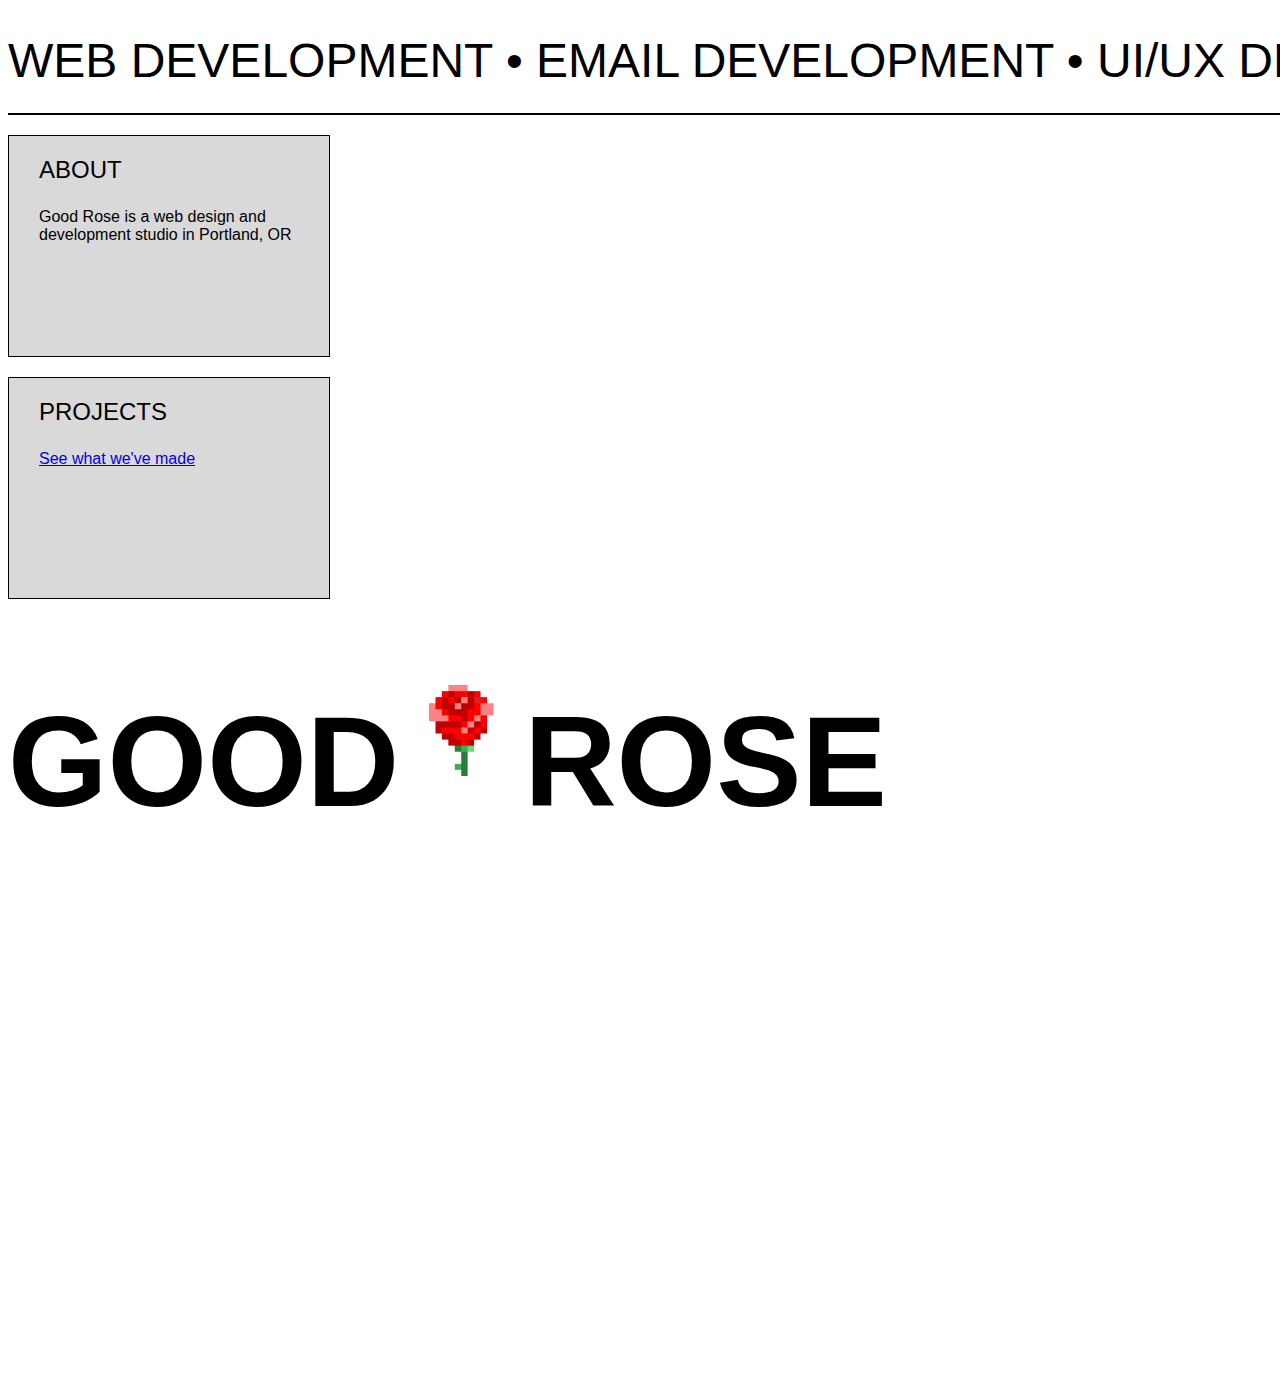
==== index.html @ c9b342ea "relative" ====
<!DOCTYPE html>
<html lang="en">
<head>
    <meta charset="UTF-8">
    <meta name="viewport" content="width=device-width, initial-scale=1">
    <title>GOOD ROSE STUDIO</title>
    <link rel="icon" type="image/x-icon" href="favicon.ico">
    <link href="https://cdn.jsdelivr.net/npm/bootstrap@5.3.0/dist/css/bootstrap.min.css" rel="stylesheet" integrity="sha384-9ndCyUaIbzAi2FUVXJi0CjmCapSmO7SnpJef0486qhLnuZ2cdeRhO02iuK6FUUVM" crossorigin="anonymous">
    <link rel="stylesheet" type="text/css" href="styles.css">
</head>
<body>
    <aside class="marquee-container">
        <p class="marquee">WEB DEVELOPMENT • EMAIL DEVELOPMENT • UI/UX DESIGN • WEB DEVELOPMENT • EMAIL DEVELOPMENT • UI/UX DESIGN • </p>
        <p class="marquee" style="margin-right: 10px">WEB DEVELOPMENT • EMAIL DEVELOPMENT • UI/UX DESIGN • WEB DEVELOPMENT • EMAIL DEVELOPMENT • UI/UX DESIGN • </p>
    </aside>

    <div class="container">

        <div class="row">
            <div class="col d-flex justify-content-center col-margin">
                <div class="draggable" id="dragme">
                    <p class="title">ABOUT</p>
                    <p class="description">Good Rose is a web design and development studio in Portland, OR</p>
                </div>
            </div>
            <div class="col d-flex justify-content-center col-margin">
                <div class="draggable" id="dragme">
                    <p class="title">PROJECTS</p>
                    <p class="description"><a href="projects.html">See what we've made</a></p>
                </div>
            </div>
        </div>

        <div class="row">
            <div class="col text-center">
                <h1>GOOD<img src="roselogo.png" alt="pixelated rose logo" class="roselogo">ROSE</h1>
            </div>
        </div>

        <div class="row">
            <div class="col d-flex justify-content-center col-margin">
                <div class="draggable" id="dragme">
                    <p class="title">SERVICES</p>
                    <ul>
                        <li>→ Web development</li>
                        <li>→ Email development</li>
                        <li>→ UI/UX design</li>
                    </ul>
                </div>
            </div>

            <div class="col d-flex justify-content-center col-margin">
                <div class="draggable" id="dragme">
                    <p class="title">CONTACT</p>
                    <p class="description"><a href="contact.html">Work with us</a></p>
                </div>
            </div>

        </div>

    </div>

    <section class="footer">
        <a class="link footer-link" href="https://instagram.com/goodrosestudio" target="_blank">INSTAGRAM</a>
        <a>© 2023</a>
        <a class="link footer-link" href="https://goodrosestudio.com" target="_blank">GOOD ROSE</a>
    </section>
    <script src="script.js"></script>
    <script src="https://cdn.jsdelivr.net/npm/bootstrap@5.3.0/dist/js/bootstrap.bundle.min.js" integrity="sha384-geWF76RCwLtnZ8qwWowPQNguL3RmwHVBC9FhGdlKrxdiJJigb/j/68SIy3Te4Bkz" crossorigin="anonymous"></script>
</body>
</html>
---- styles.css ----
/* CUSTOM STYLES */

/* BODY */
html, body {
    height: 100%;
    width: 100%;
    font-family: 'Arial Narrow', Arial, sans-serif;
    overflow-x: hidden;
}

body {
    position: relative
}

h1 {
    font-size: 128px;
    position: relative;
    z-index: 2;
}

ul {
    list-style-type: none;
    padding-left: 20px;
}

.container {
    margin-top: 20px;
    margin-bottom: 20px;
}

.col-margin {
    margin-bottom: 20px;
}

/* MARQUEE */
.marquee-container {
    display: flex;
    overflow: hidden;
    border-bottom: 2px solid black;
}

.marquee {
    font-family: 'Arial Narrow', Arial, sans-serif;
    font-size: 48px;
    margin-top: 25px;
    margin-bottom: 25px;
    flex-shrink: 0;
    display: flex;
    justify-content: space-around;
    min-width: 100%;
    white-space: nowrap;
    animation: marquee 20s linear infinite;
    overflow: hidden;
}

@keyframes marquee {
    0% {
        transform: translateX(0);
    }
    100% {
        transform: translateX(-100%);
    }
}

/* LOGOS */
.roselogo {
    margin-left: 30px;
    margin-right: 30px;
    margin-bottom: 30px;
}

/* SQUARES */
.draggable {
    background-color: #D9D9D9;
    border: 1px solid black;
    padding: 10px;
    cursor: move;
    width: 300px;
    height: 200px;
    position: relative;
}

.title {
    font-size: 24px;
    margin-top: 10px;
    margin-left: 20px
}

.description {
    font-size: 16px;
    margin-left: 20px
}

/* FOOTER */
.footer {
    left: 0;
    right: 0;
    bottom: 0;
    text-align: center;
    margin-top: -20px;
}
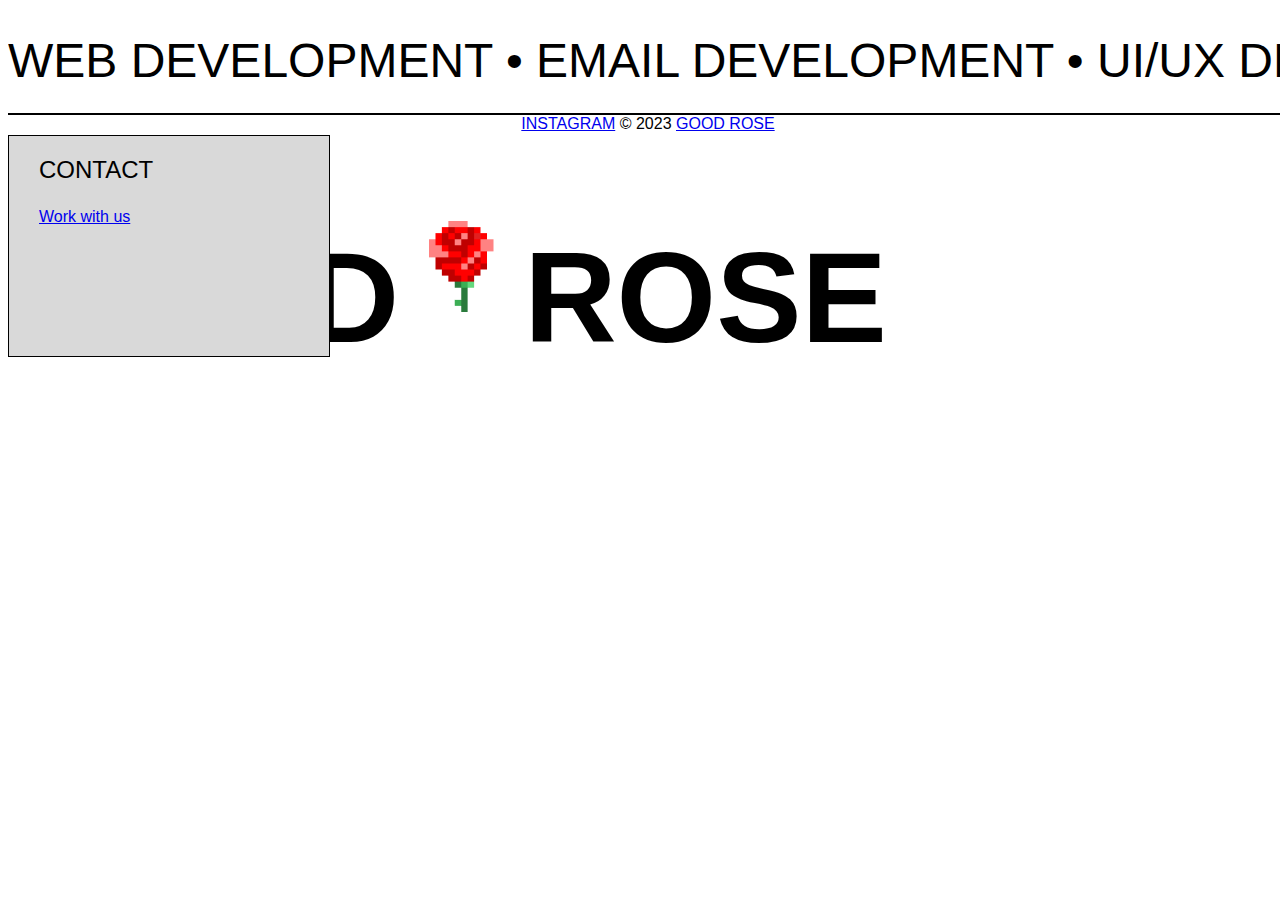
==== commit 66e5d55d: "draggable css" ====
--- a/index.html
+++ b/index.html
@@ -18,13 +18,13 @@
 
         <div class="row">
             <div class="col d-flex justify-content-center col-margin">
-                <div class="draggable" id="dragme">
+                <div class="draggable squares" id="dragme">
                     <p class="title">ABOUT</p>
                     <p class="description">Good Rose is a web design and development studio in Portland, OR</p>
                 </div>
             </div>
             <div class="col d-flex justify-content-center col-margin">
-                <div class="draggable" id="dragme">
+                <div class="draggable squares" id="dragme">
                     <p class="title">PROJECTS</p>
                     <p class="description"><a href="projects.html">See what we've made</a></p>
                 </div>
@@ -33,13 +33,15 @@
 
         <div class="row">
             <div class="col text-center">
-                <h1>GOOD<img src="roselogo.png" alt="pixelated rose logo" class="roselogo">ROSE</h1>
+                <div class="draggable" id="dragme">
+                    <h1>GOOD<img src="roselogo.png" alt="pixelated rose logo" class="roselogo">ROSE</h1>
+                </div>
             </div>
         </div>
 
         <div class="row">
             <div class="col d-flex justify-content-center col-margin">
-                <div class="draggable" id="dragme">
+                <div class="draggable squares" id="dragme">
                     <p class="title">SERVICES</p>
                     <ul>
                         <li>→ Web development</li>
@@ -50,7 +52,7 @@
             </div>
 
             <div class="col d-flex justify-content-center col-margin">
-                <div class="draggable" id="dragme">
+                <div class="draggable squares" id="dragme">
                     <p class="title">CONTACT</p>
                     <p class="description"><a href="contact.html">Work with us</a></p>
                 </div>
--- a/styles.css
+++ b/styles.css
@@ -69,15 +69,19 @@
     margin-bottom: 30px;
 }
 
+/* DRAGABLE */
+.draggable {
+    cursor: move;
+    position: fixed;
+}
+
 /* SQUARES */
-.draggable {
+.squares {
     background-color: #D9D9D9;
     border: 1px solid black;
     padding: 10px;
-    cursor: move;
     width: 300px;
     height: 200px;
-    position: relative;
 }
 
 .title {
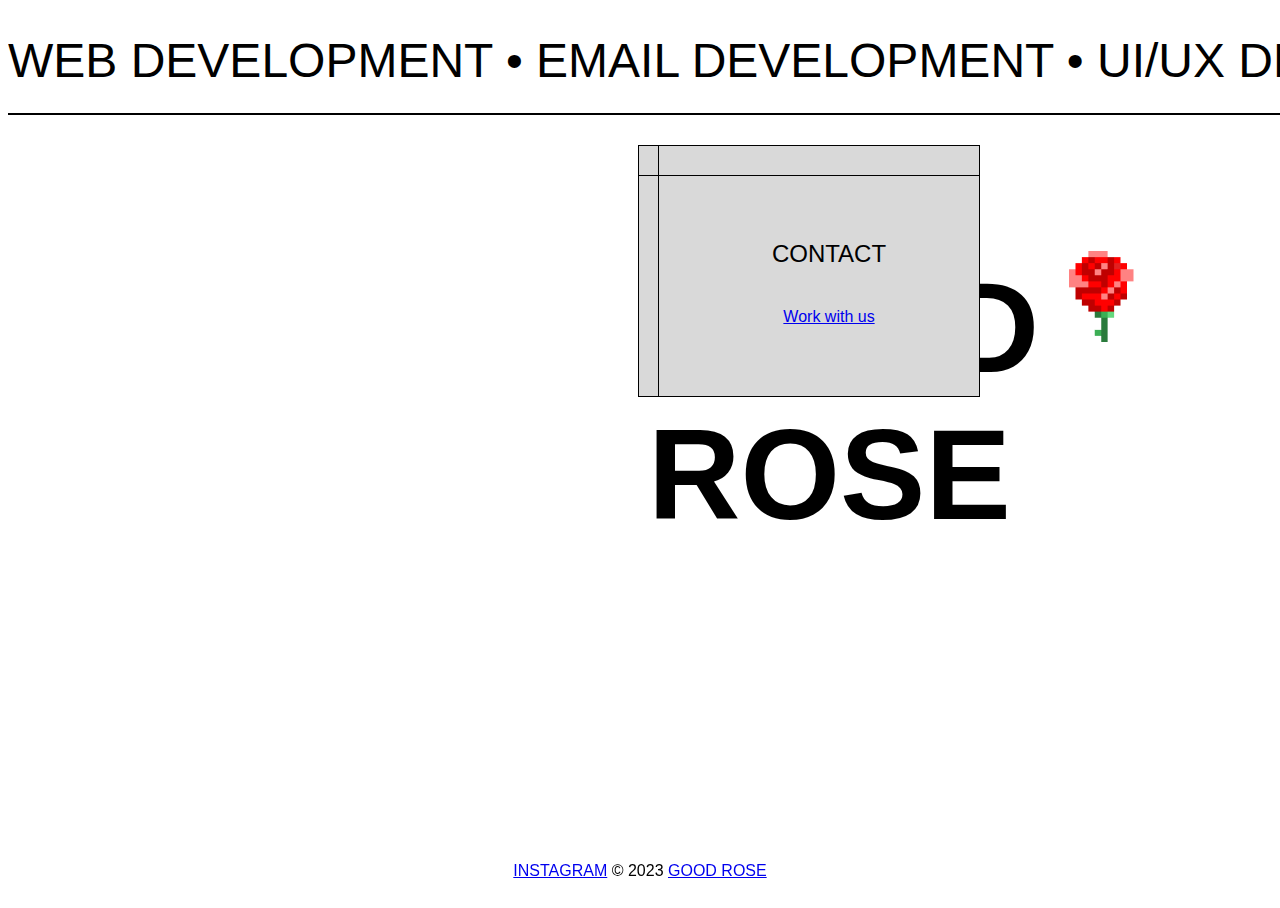
==== commit 85f4c15e: "test" ====
--- a/index.html
+++ b/index.html
@@ -15,6 +15,49 @@
     </aside>
 
     <div class="container">
+        <div class="row">
+          <div class="col d-flex justify-content-center col-margin">
+            <div class="draggable squares" id="dragme">
+              <p class="title">ABOUT</p>
+              <p class="description">Good Rose is a web design and development studio in Portland, OR</p>
+            </div>
+          </div>
+          <div class="col d-flex justify-content-center col-margin">
+            <div class="draggable squares" id="dragme">
+              <p class="title">PROJECTS</p>
+              <p class="description"><a href="projects.html">See what we've made</a></p>
+            </div>
+          </div>
+        </div>
+        <div class="row">
+          <div class="col text-center">
+            <div class="draggable" id="dragme">
+              <h1>GOOD<img src="roselogo.png" alt="pixelated rose logo" class="roselogo">ROSE</h1>
+            </div>
+          </div>
+        </div>
+        <div class="row">
+          <div class="col d-flex justify-content-center col-margin">
+            <div class="draggable squares" id="dragme">
+              <p class="title">SERVICES</p>
+              <ul>
+                <li>→ Web development</li>
+                <li>→ Email development</li>
+                <li>→ UI/UX design</li>
+              </ul>
+            </div>
+          </div>
+          <div class="col d-flex justify-content-center col-margin">
+            <div class="draggable squares" id="dragme">
+              <p class="title">CONTACT</p>
+              <p class="description"><a href="contact.html">Work with us</a></p>
+            </div>
+          </div>
+        </div>
+      </div>
+      
+
+    <!-- <div class="container">
 
         <div class="row">
             <div class="col d-flex justify-content-center col-margin">
@@ -60,7 +103,7 @@
 
         </div>
 
-    </div>
+    </div> -->
 
     <section class="footer">
         <a class="link footer-link" href="https://instagram.com/goodrosestudio" target="_blank">INSTAGRAM</a>
--- a/styles.css
+++ b/styles.css
@@ -14,8 +14,6 @@
 
 h1 {
     font-size: 128px;
-    position: relative;
-    z-index: 2;
 }
 
 ul {
@@ -26,7 +24,23 @@
 .container {
     margin-top: 20px;
     margin-bottom: 20px;
+    display: flex;
+    flex-direction: column;
 }
+
+.row {
+    display: flex;
+    flex-wrap: wrap;
+    justify-content: center;
+  }
+  
+  .col {
+    flex: 0 0 auto;
+  }
+  
+  .col-margin {
+    margin: 10px;
+  }
 
 .col-margin {
     margin-bottom: 20px;
@@ -82,6 +96,10 @@
     padding: 10px;
     width: 300px;
     height: 200px;
+    display: flex;
+    flex-direction: column;
+    align-items: center;
+    justify-content: center;
 }
 
 .title {
@@ -101,5 +119,7 @@
     right: 0;
     bottom: 0;
     text-align: center;
-    margin-top: -20px;
+    margin-top: 20px;
+    margin-bottom: 20px;
+    position: fixed;
 }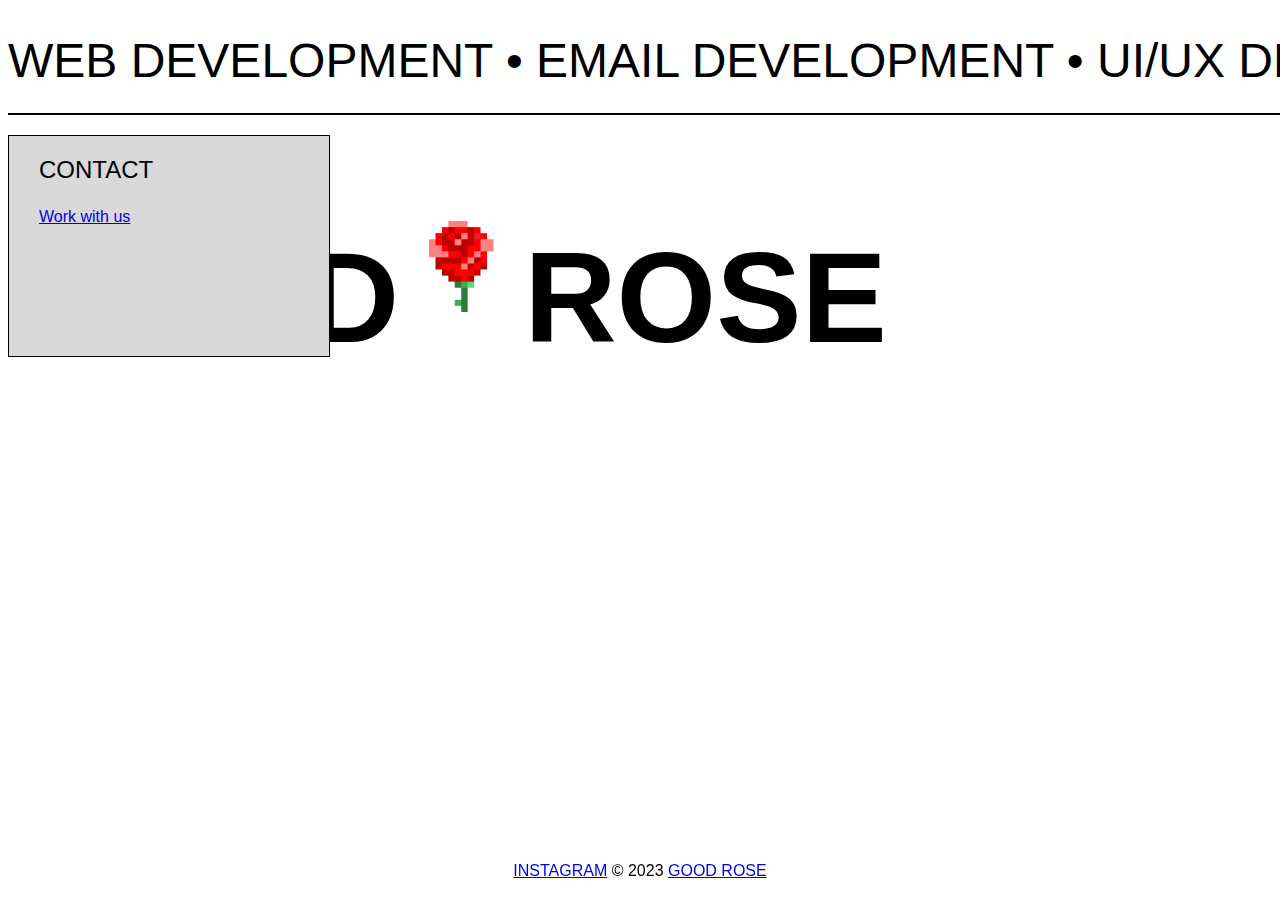
==== commit 98f07071: "undo" ====
--- a/index.html
+++ b/index.html
@@ -15,49 +15,6 @@
     </aside>
 
     <div class="container">
-        <div class="row">
-          <div class="col d-flex justify-content-center col-margin">
-            <div class="draggable squares" id="dragme">
-              <p class="title">ABOUT</p>
-              <p class="description">Good Rose is a web design and development studio in Portland, OR</p>
-            </div>
-          </div>
-          <div class="col d-flex justify-content-center col-margin">
-            <div class="draggable squares" id="dragme">
-              <p class="title">PROJECTS</p>
-              <p class="description"><a href="projects.html">See what we've made</a></p>
-            </div>
-          </div>
-        </div>
-        <div class="row">
-          <div class="col text-center">
-            <div class="draggable" id="dragme">
-              <h1>GOOD<img src="roselogo.png" alt="pixelated rose logo" class="roselogo">ROSE</h1>
-            </div>
-          </div>
-        </div>
-        <div class="row">
-          <div class="col d-flex justify-content-center col-margin">
-            <div class="draggable squares" id="dragme">
-              <p class="title">SERVICES</p>
-              <ul>
-                <li>→ Web development</li>
-                <li>→ Email development</li>
-                <li>→ UI/UX design</li>
-              </ul>
-            </div>
-          </div>
-          <div class="col d-flex justify-content-center col-margin">
-            <div class="draggable squares" id="dragme">
-              <p class="title">CONTACT</p>
-              <p class="description"><a href="contact.html">Work with us</a></p>
-            </div>
-          </div>
-        </div>
-      </div>
-      
-
-    <!-- <div class="container">
 
         <div class="row">
             <div class="col d-flex justify-content-center col-margin">
@@ -103,7 +60,7 @@
 
         </div>
 
-    </div> -->
+    </div>
 
     <section class="footer">
         <a class="link footer-link" href="https://instagram.com/goodrosestudio" target="_blank">INSTAGRAM</a>
--- a/styles.css
+++ b/styles.css
@@ -23,26 +23,6 @@
 
 .container {
     margin-top: 20px;
-    margin-bottom: 20px;
-    display: flex;
-    flex-direction: column;
-}
-
-.row {
-    display: flex;
-    flex-wrap: wrap;
-    justify-content: center;
-  }
-  
-  .col {
-    flex: 0 0 auto;
-  }
-  
-  .col-margin {
-    margin: 10px;
-  }
-
-.col-margin {
     margin-bottom: 20px;
 }
 
@@ -96,10 +76,6 @@
     padding: 10px;
     width: 300px;
     height: 200px;
-    display: flex;
-    flex-direction: column;
-    align-items: center;
-    justify-content: center;
 }
 
 .title {
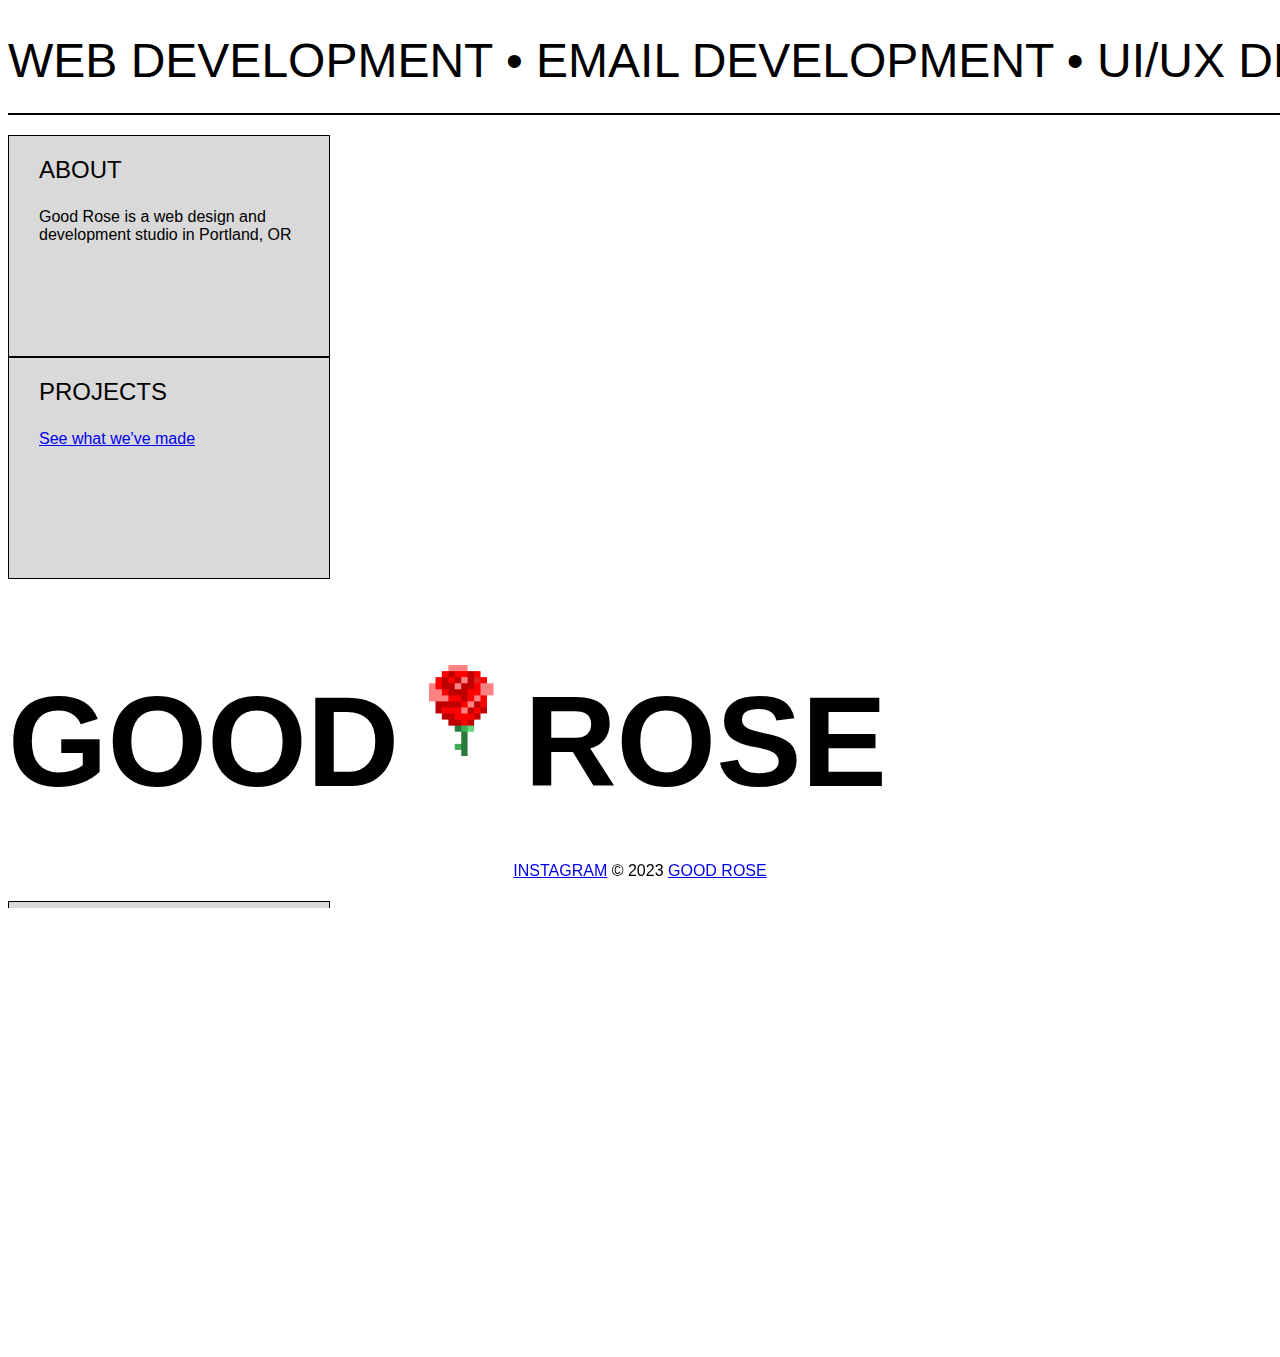
==== commit 61842ddc: "remove contact page" ====
--- a/index.html
+++ b/index.html
@@ -54,7 +54,7 @@
             <div class="col d-flex justify-content-center col-margin">
                 <div class="draggable squares" id="dragme">
                     <p class="title">CONTACT</p>
-                    <p class="description"><a href="contact.html">Work with us</a></p>
+                    <p class="description"><a href="mailto:maryrobinrose@gmail.com">Message us</a></p>
                 </div>
             </div>
 
--- a/styles.css
+++ b/styles.css
@@ -64,10 +64,10 @@
 }
 
 /* DRAGABLE */
-.draggable {
+/* .draggable {
     cursor: move;
     position: fixed;
-}
+} */
 
 /* SQUARES */
 .squares {
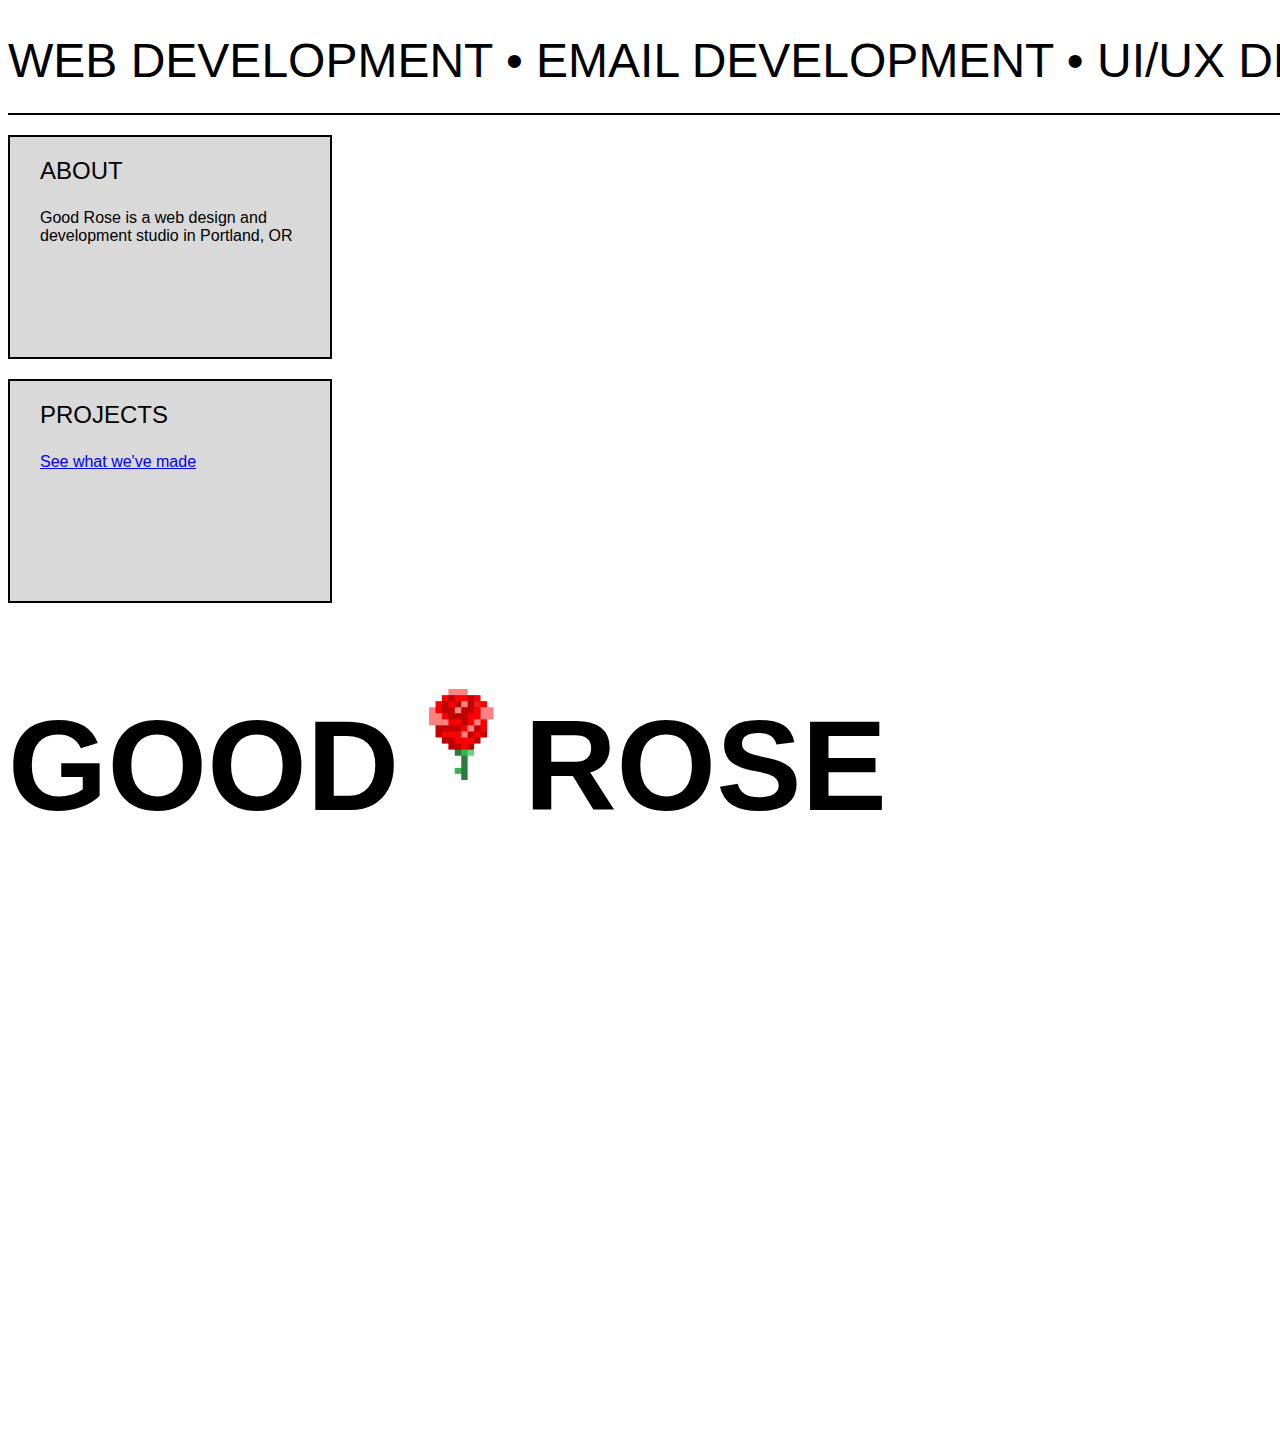
==== commit 479da3bb: "mobiel display" ====
--- a/index.html
+++ b/index.html
@@ -15,7 +15,6 @@
     </aside>
 
     <div class="container">
-
         <div class="row">
             <div class="col d-flex justify-content-center col-margin">
                 <div class="draggable squares" id="dragme">
@@ -30,7 +29,6 @@
                 </div>
             </div>
         </div>
-
         <div class="row">
             <div class="col text-center">
                 <div class="draggable" id="dragme">
@@ -38,7 +36,6 @@
                 </div>
             </div>
         </div>
-
         <div class="row">
             <div class="col d-flex justify-content-center col-margin">
                 <div class="draggable squares" id="dragme">
@@ -50,16 +47,55 @@
                     </ul>
                 </div>
             </div>
-
             <div class="col d-flex justify-content-center col-margin">
                 <div class="draggable squares" id="dragme">
                     <p class="title">CONTACT</p>
                     <p class="description"><a href="mailto:maryrobinrose@gmail.com">Message us</a></p>
                 </div>
             </div>
+        </div>
+    </div>
 
+    <div class="container mobile">
+        <div class="row">
+            <div class="col text-center">
+                <div class="draggable" id="dragme">
+                    <h1>GOOD<img src="roselogo.png" alt="pixelated rose logo" class="roselogo">ROSE</h1>
+                </div>
+            </div>
         </div>
-
+        <div class="row">
+            <div class="col d-flex justify-content-center col-margin">
+                <div class="draggable squares" id="dragme">
+                    <p class="title">ABOUT</p>
+                    <p class="description">Good Rose is a web design and development studio in Portland, OR</p>
+                </div>
+            </div>
+            <div class="col d-flex justify-content-center col-margin">
+                <div class="draggable squares" id="dragme">
+                    <p class="title">PROJECTS</p>
+                    <p class="description"><a href="projects.html">See what we've made</a></p>
+                </div>
+            </div>
+        </div>
+        <div class="row">
+            <div class="col d-flex justify-content-center col-margin">
+                <div class="draggable squares" id="dragme">
+                    <p class="title">SERVICES</p>
+                    <ul>
+                        <li>→ Web development</li>
+                        <li>→ Email development</li>
+                        <li>→ UI/UX design</li>
+                    </ul>
+                </div>
+            </div>
+            <div class="col d-flex justify-content-center col-margin">
+                <div class="draggable squares" id="dragme">
+                    <p class="title">CONTACT</p>
+                    <p class="description"><a href="mailto:maryrobinrose@gmail.com">Message us</a></p>
+                </div>
+            </div>
+        </div>
     </div>
 
     <section class="footer">
--- a/styles.css
+++ b/styles.css
@@ -72,10 +72,11 @@
 /* SQUARES */
 .squares {
     background-color: #D9D9D9;
-    border: 1px solid black;
+    border: 2px solid black;
     padding: 10px;
     width: 300px;
     height: 200px;
+    margin-bottom: 20px;
 }
 
 .title {
@@ -89,6 +90,47 @@
     margin-left: 20px
 }
 
+/* PROJECTS */
+.title-flip {
+    transform: scaleY(-1);
+    margin-top: -20px;
+}
+
+.box {
+    width: 300px;
+    height:400px;
+    border: 2px solid black;
+    margin-bottom: 20px;
+}
+
+.empty-box {
+    width: 300px;
+    height:400px;
+    border: 2px solid black;
+    margin-bottom: 20px;
+
+    display: flex;
+    justify-content: center;
+    align-items: center;
+    text-align: center;
+}
+
+.box img {
+    width: 100%;
+    height: 100%;
+    object-fit: cover;
+}
+
+.box p {
+    font-size: 24px;
+    text-align: center;
+    margin: 0;
+}
+
+.box img:hover {
+    opacity: 0.5;
+}
+  
 /* FOOTER */
 .footer {
     left: 0;
@@ -97,5 +139,15 @@
     text-align: center;
     margin-top: 20px;
     margin-bottom: 20px;
-    position: fixed;
+}
+
+
+.mobile {
+    display: none;
+}
+
+@media (max-width: 390px) {
+    .mobile {
+        display: block;
+    }
 }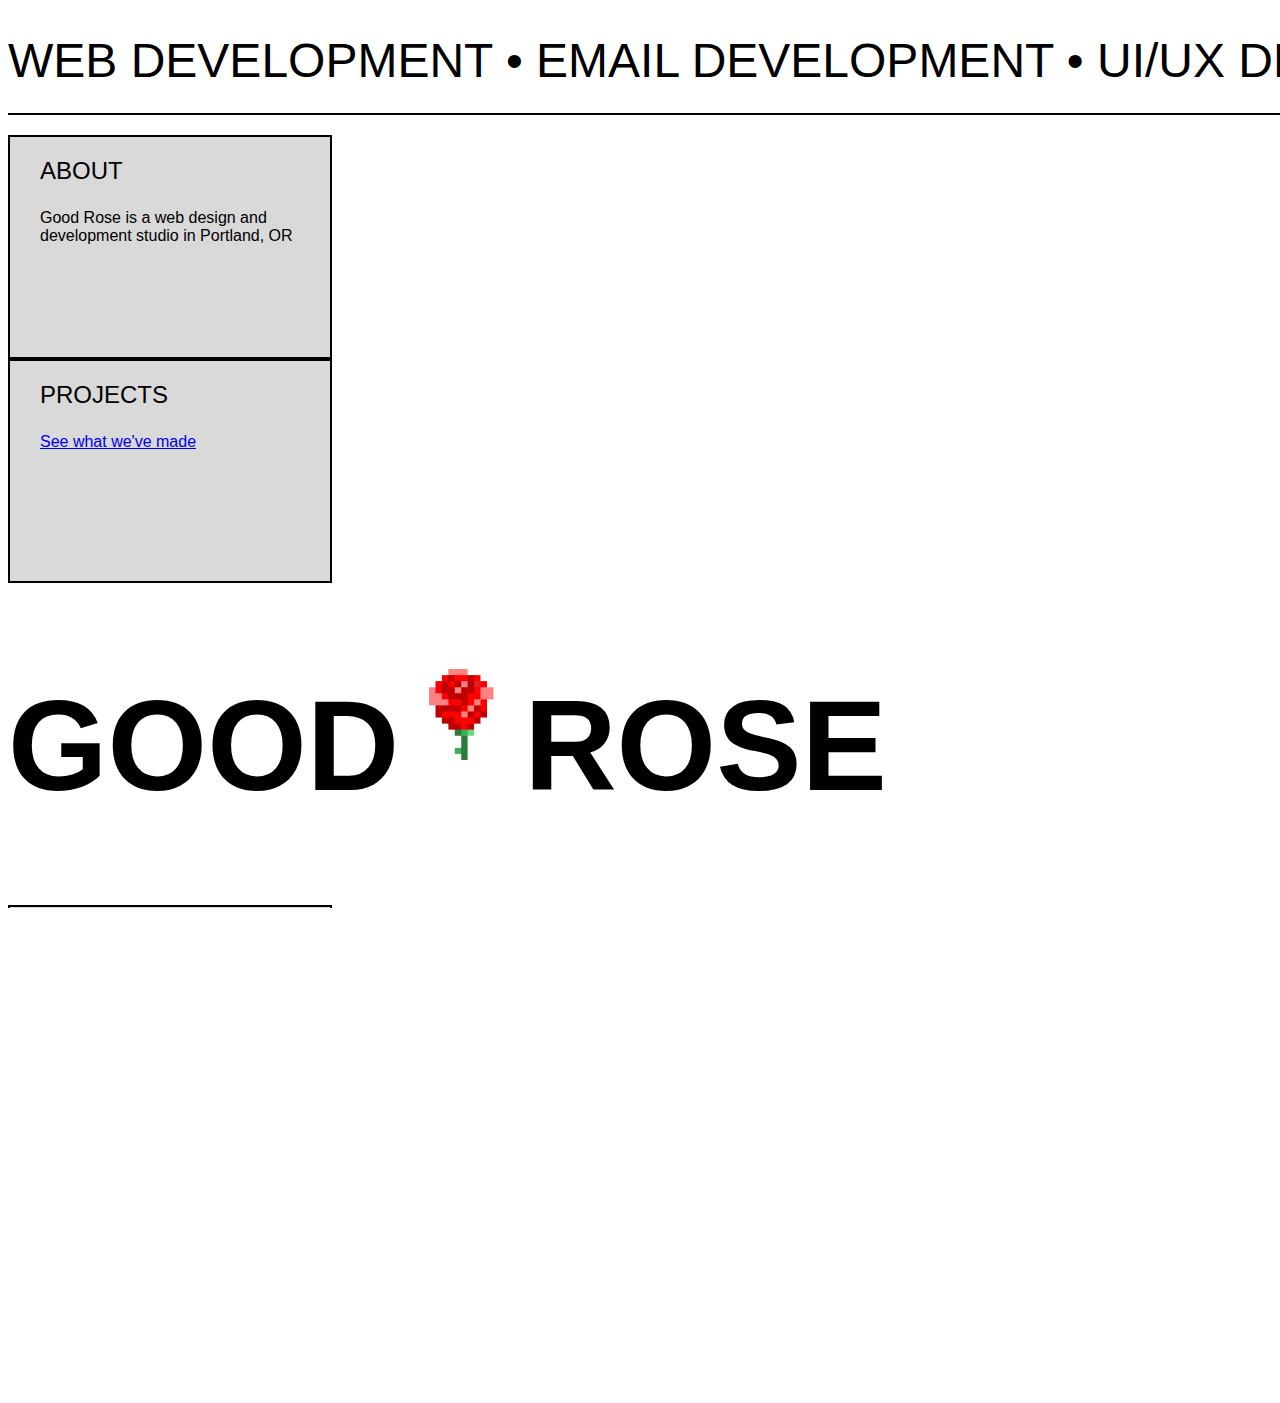
==== commit b0f765f0: "squares margin" ====
--- a/index.html
+++ b/index.html
@@ -65,13 +65,13 @@
             </div>
         </div>
         <div class="row">
-            <div class="col d-flex justify-content-center col-margin">
+            <div class="col d-flex justify-content-center col-margin squares-margin">
                 <div class="draggable squares" id="dragme">
                     <p class="title">ABOUT</p>
                     <p class="description">Good Rose is a web design and development studio in Portland, OR</p>
                 </div>
             </div>
-            <div class="col d-flex justify-content-center col-margin">
+            <div class="col d-flex justify-content-center col-margin squares-margin">
                 <div class="draggable squares" id="dragme">
                     <p class="title">PROJECTS</p>
                     <p class="description"><a href="projects.html">See what we've made</a></p>
@@ -79,7 +79,7 @@
             </div>
         </div>
         <div class="row">
-            <div class="col d-flex justify-content-center col-margin">
+            <div class="col d-flex justify-content-center col-margin squares-margin">
                 <div class="draggable squares" id="dragme">
                     <p class="title">SERVICES</p>
                     <ul>
@@ -89,7 +89,7 @@
                     </ul>
                 </div>
             </div>
-            <div class="col d-flex justify-content-center col-margin">
+            <div class="col d-flex justify-content-center col-margin squares-margin">
                 <div class="draggable squares" id="dragme">
                     <p class="title">CONTACT</p>
                     <p class="description"><a href="mailto:maryrobinrose@gmail.com">Message us</a></p>
--- a/styles.css
+++ b/styles.css
@@ -76,6 +76,9 @@
     padding: 10px;
     width: 300px;
     height: 200px;
+}
+
+.squares-margin {
     margin-bottom: 20px;
 }
 
